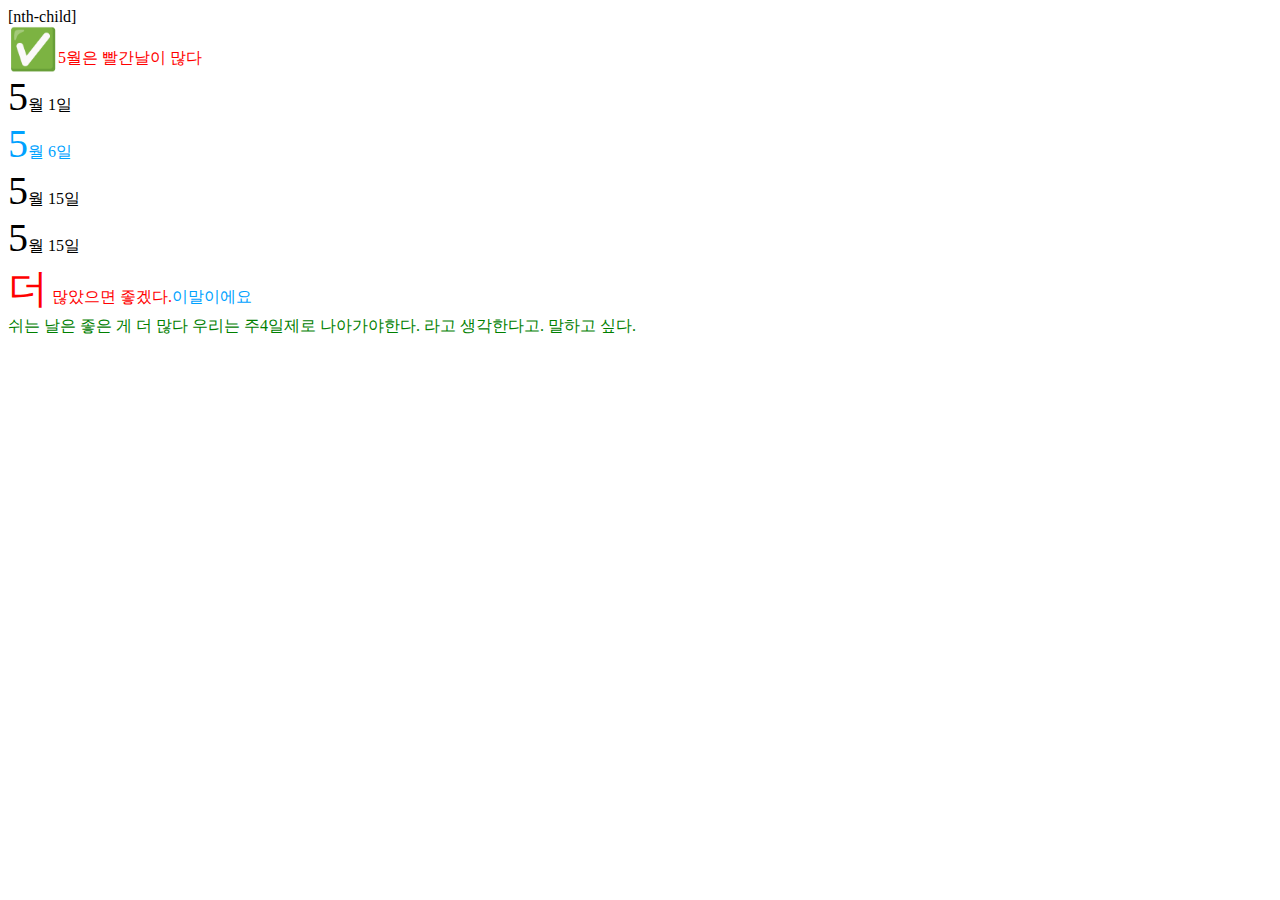
==== child.html @ 8d50ba95 "feat : 부모 자식 관계 css 적용" ====
<!DOCTYPE html>
<html lang="en">
  <head>
    <meta charset="UTF-8" />
    <meta name="viewport" content="width=device-width, initial-scale=1.0" />
    <title>child</title>
    <link rel="stylesheet" href="./common.css" />

    <style>
      .holiday:first-child {
        color: red;
      }

      .holiday:first-letter {
        font-size: 40px;
      }

      .please:first-line {
        color: green;
      }

      .holiday:hover {
        background: #90c8ac;
        color: #333;
        padding: 12px 20px;
        font-size: 16px;
        font-weight: bold;
        cursor: pointer;

        transition: all 1s ease-out;
      }

      .holiday:first-child::before {
        content: '✅';
      }

      .holiday:nth-child(3) {
        content: '이에요';
        color: rgb(0, 162, 255);
      }

      .holiday:last-child {
        content: '이에요';
        color: red;
      }

      .holiday:last-child::after {
        content: '이말이에요';
        color: rgb(0, 162, 255);
      }
    </style>
  </head>

  <body>
    <div>[nth-child]</div>
    <div>
      <div class="holiday">5월은 빨간날이 많다</div>
      <div class="holiday">5월 1일</div>
      <div class="holiday">5월 6일</div>
      <div class="holiday">5월 15일</div>
      <div class="holiday">5월 15일</div>
      <div class="holiday">더 많았으면 좋겠다.</div>
    </div>

    <div class="please">
      쉬는 날은 좋은 게 더 많다 우리는 주4일제로 나아가야한다. 라고 생각한다고.
      말하고 싶다.
    </div>
  </body>
</html>
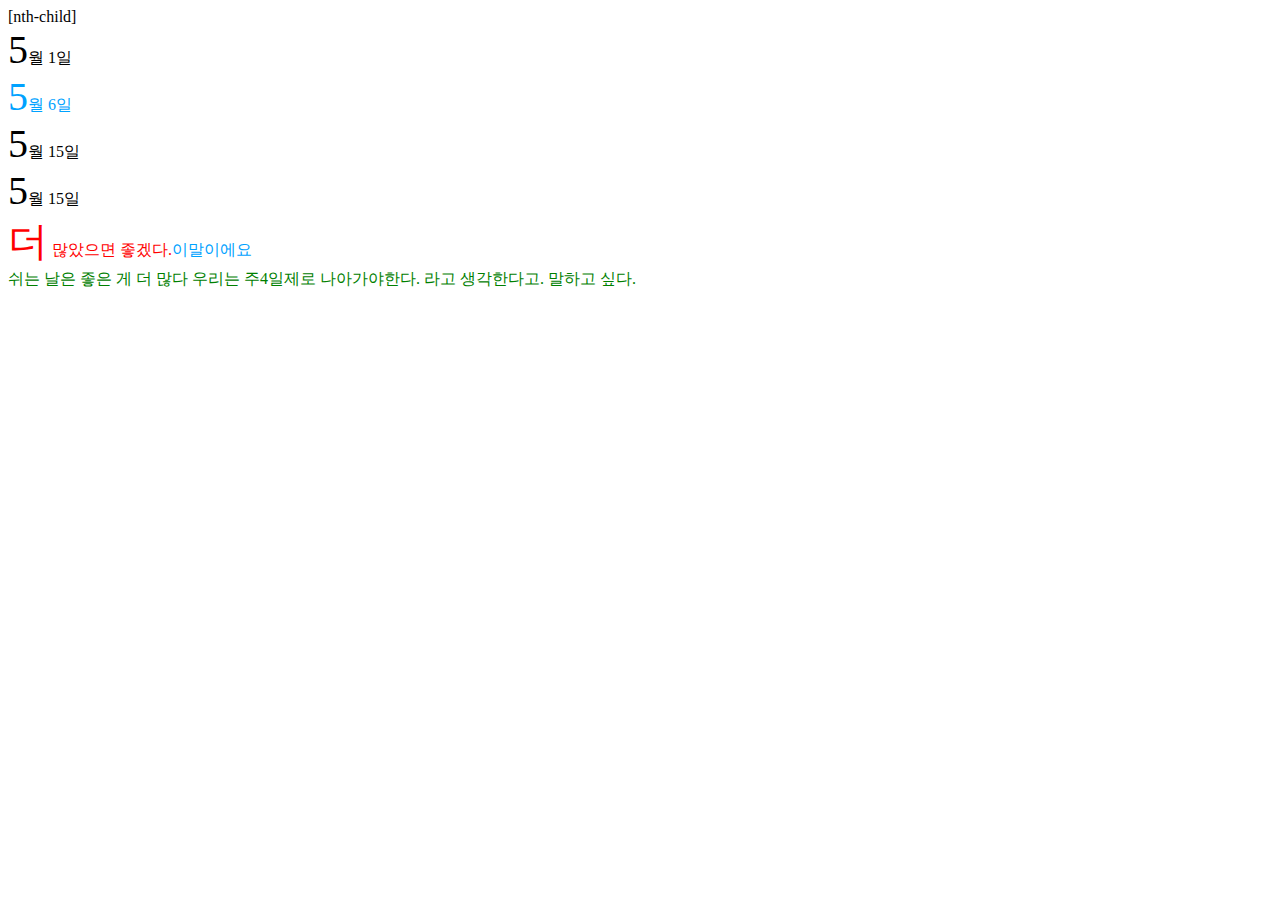
==== commit c5db7baf: "feat : .holiday css 추가" ====
--- a/child.html
+++ b/child.html
@@ -30,8 +30,9 @@
         transition: all 1s ease-out;
       }
 
-      .holiday:first-child::before {
-        content: '✅';
+      .holiday:first-child {
+        /* content: '✅'; */
+        display: none;
       }
 
       .holiday:nth-child(3) {
